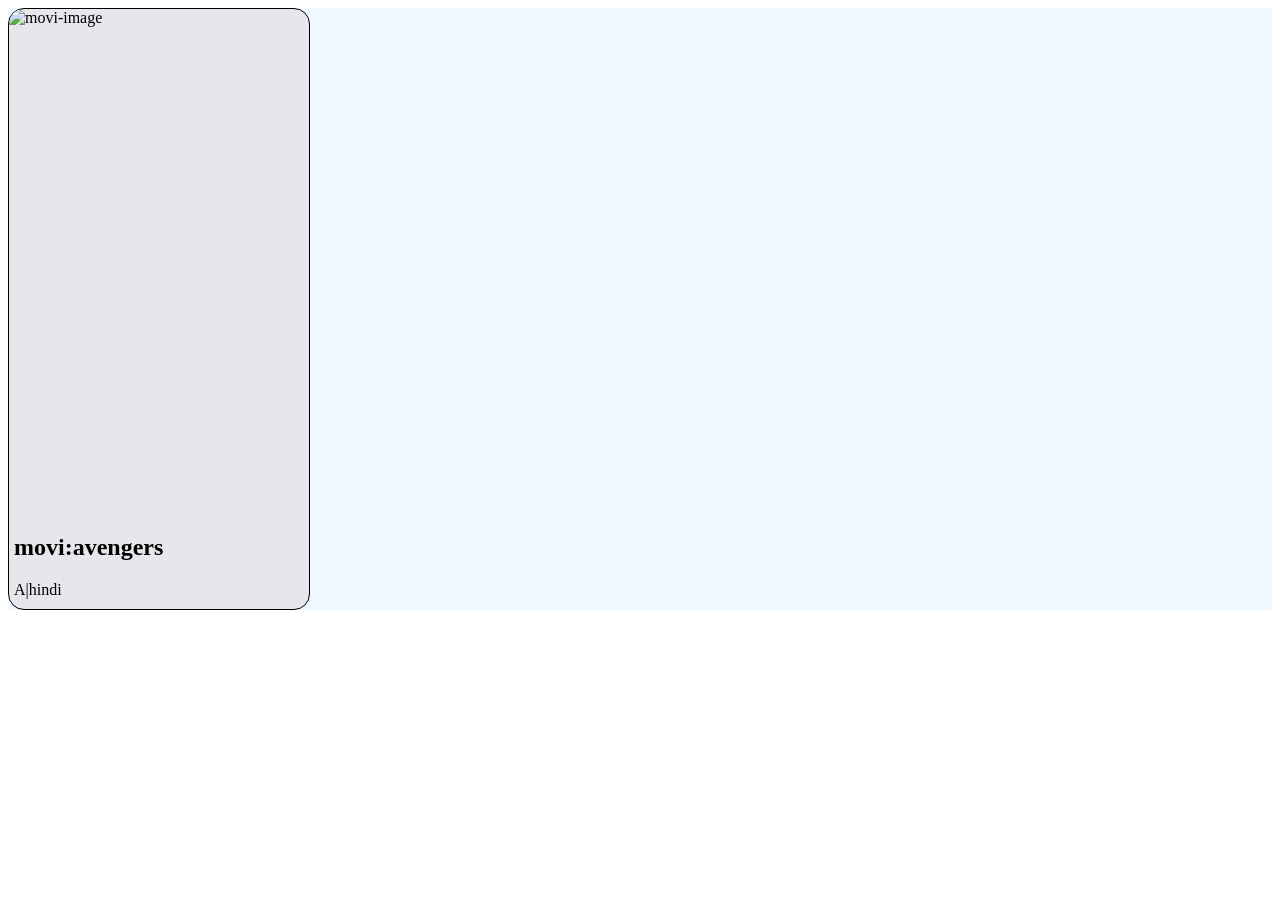
==== css_practice/movi_card.html @ f1c5f292 "add movi card" ====
<!DOCTYPE html>
<html lang="en">
<head>
    <meta charset="UTF-8">
    <meta name="viewport" content="width=device-width, initial-scale=1.0">
    <title>Document</title>
    <style>
        .cards-container{
            display: flex;
        
            background-color: aliceblue;
        }
        .movi-card{
            width: 300px;
            height: 600px;
            border: 1px solid;
            background-color:#e5e7eb;
            overflow: hidden;
            border-radius: 16px;
        }
        .movi-image{
            width: auto;
            height: 500px;
            object-fit: cover;
            vertical-align: middle;
        }
            
        .movi-title{
            padding-top: 0px;
            font-weight: 600px;

        }
        .movi-info{
            height: 64px;

            padding: 5px;
        }
        .movi-detail{
            color: black;

        }
    </style>
</head>
<body>
    <div class="cards-container">
        <div class="movi-card">
            <div class="movi-image">
                <img src="https://encrypted-tbn0.gstatic.com/images?q=tbn:ANd9GcTfYOGKkWgznxHFvW3E8eNUL8NDeO15WojyOg0g4VXkNw&s=10" alt="movi-image">
                

            </div>
            <div class="movi-info">
                <h2 class="movi-title">movi:avengers</h2>
                <span class="movi-detail">A|hindi</span>
            </div>
        </div>
    </div>
    
</body>
</html>
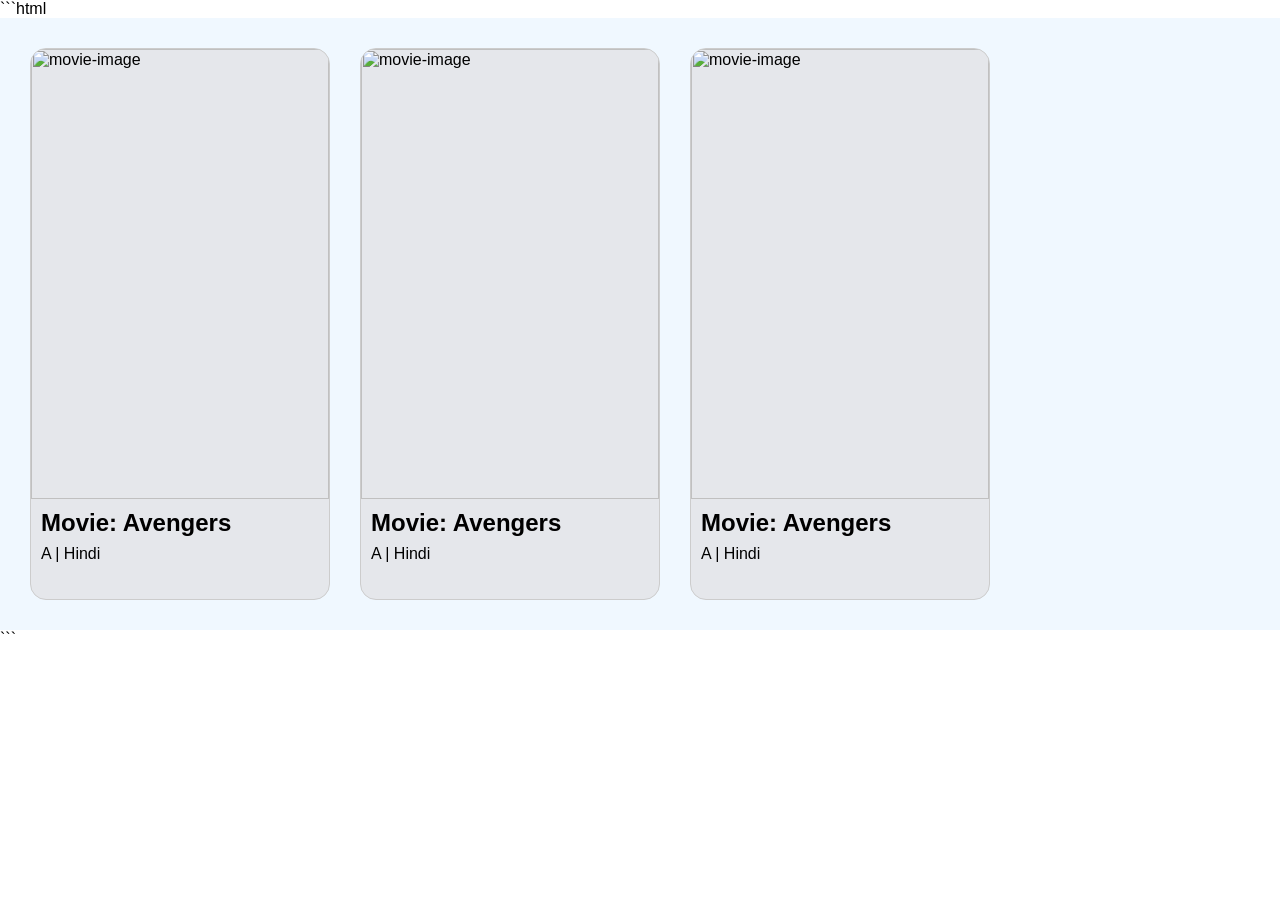
==== commit b2fdb0fd: "add movi card" ====
--- a/css_practice/movi_card.html
+++ b/css_practice/movi_card.html
@@ -1,60 +1,118 @@
+```html
 <!DOCTYPE html>
 <html lang="en">
+
 <head>
     <meta charset="UTF-8">
     <meta name="viewport" content="width=device-width, initial-scale=1.0">
-    <title>Document</title>
+
+    <title>Movie Cards</title>
+
     <style>
-        .cards-container{
-            display: flex;
-        
+        * {
+            box-sizing: border-box;
+        }
+
+        body {
+            margin: 0;
+            font-family: sans-serif;
+            background-color: white;
+        }
+
+        .cards-container {
+            display: grid;
+            grid-template-columns: repeat(3, 300px);
+            gap: 30px;
+            padding: 30px;
             background-color: aliceblue;
         }
-        .movi-card{
+
+        .movi-card {
             width: 300px;
-            height: 600px;
-            border: 1px solid;
-            background-color:#e5e7eb;
+            border: 1px solid #ccc;
+            background-color: #e5e7eb;
             overflow: hidden;
             border-radius: 16px;
+            transition: 0.2s;
         }
-        .movi-image{
-            width: auto;
-            height: 500px;
-            object-fit: cover;
-            vertical-align: middle;
-        }
-            
-        .movi-title{
-            padding-top: 0px;
-            font-weight: 600px;
+        .movi-card:hover{
+            transform: scale(1);
+            transform: scaleY(1.011);
 
         }
-        .movi-info{
-            height: 64px;
 
-            padding: 5px;
+        .movi-image {
+            width: 100%;
+            height: 450px;
         }
-        .movi-detail{
+
+        .movi-image img {
+            width: 100%;
+            height: 100%;
+            object-fit: cover;
+            display: block;
+        }
+
+        .movi-info {
+            height: 100px;
+            padding: 10px;
+        }
+
+        .movi-title {
+            margin: 0 0 8px;
+            font-weight: 600;
+        }
+
+        .movi-detail {
             color: black;
-
         }
     </style>
 </head>
+
 <body>
+
     <div class="cards-container">
+
         <div class="movi-card">
             <div class="movi-image">
-                <img src="https://encrypted-tbn0.gstatic.com/images?q=tbn:ANd9GcTfYOGKkWgznxHFvW3E8eNUL8NDeO15WojyOg0g4VXkNw&s=10" alt="movi-image">
-                
+                <img src="https://encrypted-tbn0.gstatic.com/images?q=tbn:ANd9GcTfYOGKkWgznxHFvW3E8eNUL8NDeO15WojyOg0g4VXkNw&s=10"
+                    alt="movie-image">
+            </div>
 
-            </div>
             <div class="movi-info">
-                <h2 class="movi-title">movi:avengers</h2>
-                <span class="movi-detail">A|hindi</span>
+                <h2 class="movi-title">Movie: Avengers</h2>
+                <span class="movi-detail">A | Hindi</span>
             </div>
         </div>
+
+
+        <div class="movi-card">
+            <div class="movi-image">
+                <img src="https://encrypted-tbn0.gstatic.com/images?q=tbn:ANd9GcTfYOGKkWgznxHFvW3E8eNUL8NDeO15WojyOg0g4VXkNw&s=10"
+                    alt="movie-image">
+            </div>
+
+            <div class="movi-info">
+                <h2 class="movi-title">Movie: Avengers</h2>
+                <span class="movi-detail">A | Hindi</span>
+            </div>
+        </div>
+
+
+        <div class="movi-card">
+            <div class="movi-image">
+                <img src="https://encrypted-tbn0.gstatic.com/images?q=tbn:ANd9GcTfYOGKkWgznxHFvW3E8eNUL8NDeO15WojyOg0g4VXkNw&s=10"
+                    alt="movie-image">
+            </div>
+
+            <div class="movi-info">
+                <h2 class="movi-title">Movie: Avengers</h2>
+                <span class="movi-detail">A | Hindi</span>
+            </div>
+        </div>
+
     </div>
-    
+
 </body>
-</html>+</html>
+```
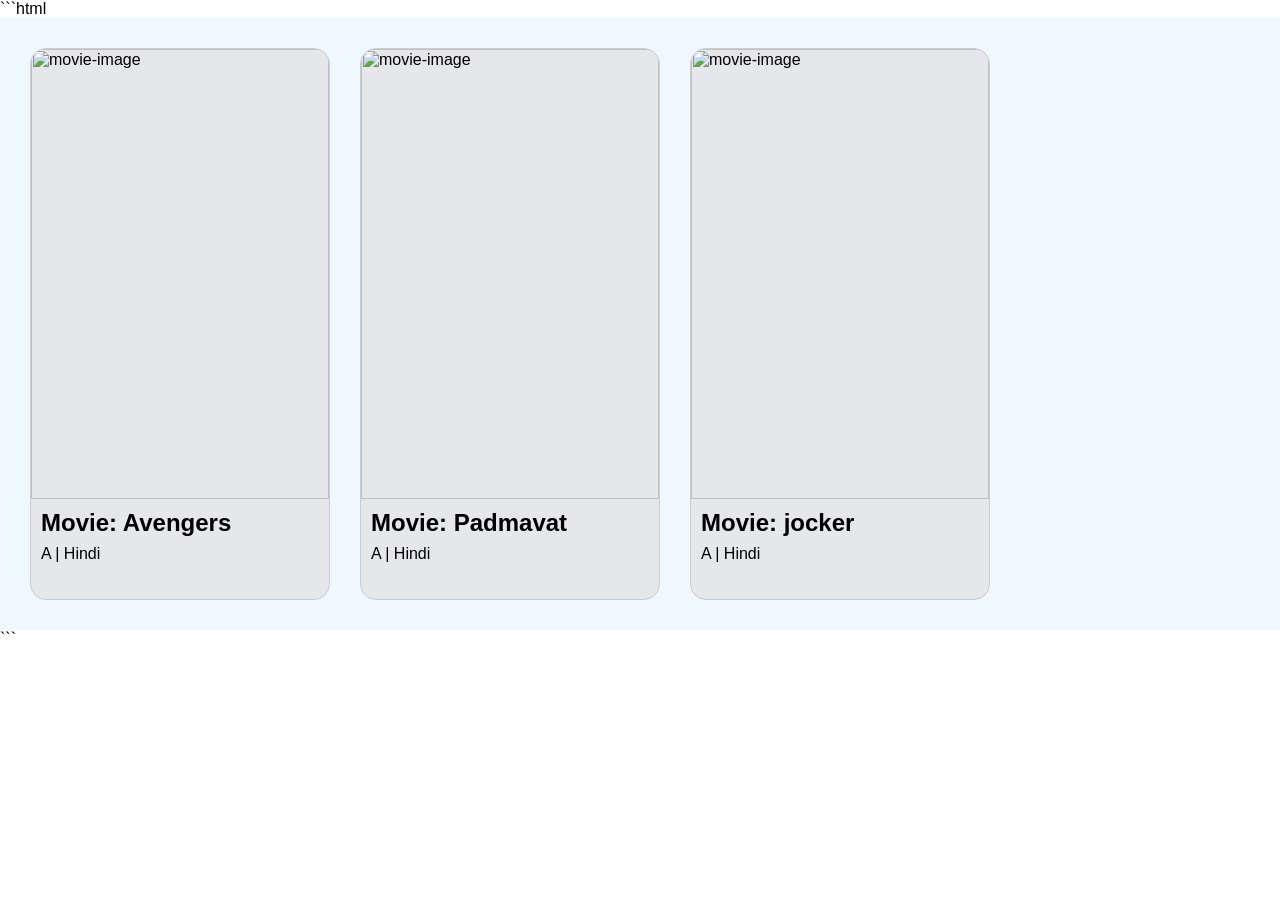
==== commit de4df1e4: "change images of card" ====
--- a/css_practice/movi_card.html
+++ b/css_practice/movi_card.html
@@ -88,12 +88,12 @@
 
         <div class="movi-card">
             <div class="movi-image">
-                <img src="https://encrypted-tbn0.gstatic.com/images?q=tbn:ANd9GcTfYOGKkWgznxHFvW3E8eNUL8NDeO15WojyOg0g4VXkNw&s=10"
+                <img src="https://encrypted-tbn0.gstatic.com/images?q=tbn:ANd9GcSd6IqVGzRnNmqw91RcN3I0QOeZWdOmF1EyJcki67oyVQ&s=10"
                     alt="movie-image">
             </div>
 
             <div class="movi-info">
-                <h2 class="movi-title">Movie: Avengers</h2>
+                <h2 class="movi-title">Movie: Padmavat</h2>
                 <span class="movi-detail">A | Hindi</span>
             </div>
         </div>
@@ -101,12 +101,12 @@
 
         <div class="movi-card">
             <div class="movi-image">
-                <img src="https://encrypted-tbn0.gstatic.com/images?q=tbn:ANd9GcTfYOGKkWgznxHFvW3E8eNUL8NDeO15WojyOg0g4VXkNw&s=10"
+                <img src="https://encrypted-tbn0.gstatic.com/images?q=tbn:ANd9GcR3zAm2HEoYlNwj6kpge0oRwY_6tBqVvyoxWnRHsE_dhg&s=10"
                     alt="movie-image">
             </div>
 
             <div class="movi-info">
-                <h2 class="movi-title">Movie: Avengers</h2>
+                <h2 class="movi-title">Movie: jocker</h2>
                 <span class="movi-detail">A | Hindi</span>
             </div>
         </div>
